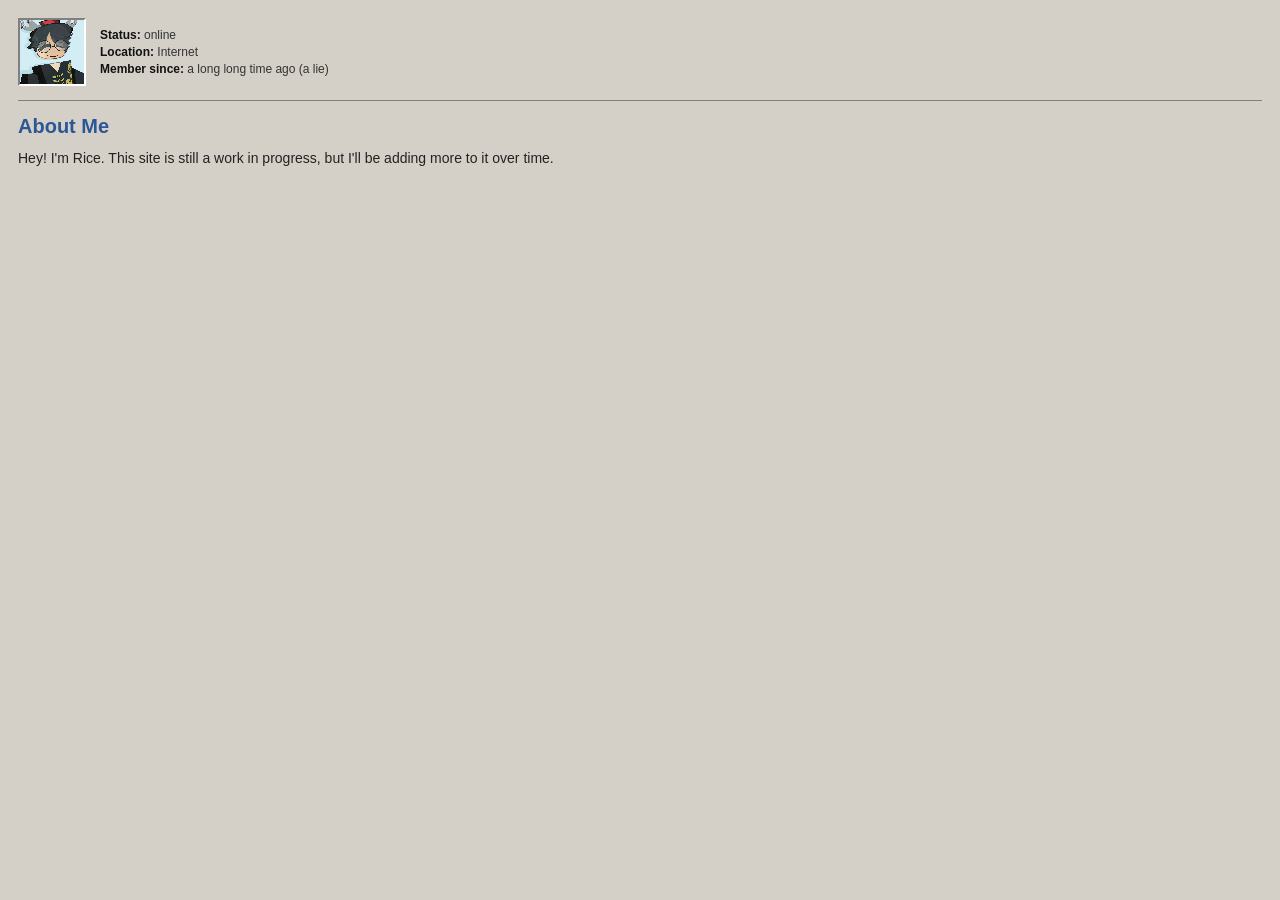
==== pages/about.html @ 8a70c7a2 "adding things, including birdbrain by jamie paige <3" ====
<!doctype html>
<html lang="en">
    <head>
        <meta charset="UTF-8" />
        <meta name="viewport" content="width=device-width, initial-scale=1.0" />
        <title>about</title>
        <style>
            body {
                margin: 0;
                padding: 18px;
                background: #d4d0c8;
                font-family: "MS Sans Serif", "Tahoma", Arial, sans-serif;
                box-sizing: border-box;
            }

            .profile-row {
                display: flex;
                align-items: center;
                gap: 14px;
                margin-bottom: 14px;
                padding-bottom: 14px;
                border-bottom: 1px solid #808080;
            }

            .profile-pic {
                width: 64px;
                height: 64px;
                object-fit: cover;
                border: 2px solid;
                border-color: #808080 #fff #fff #808080;
                image-rendering: pixelated;
            }

            .profile-stats {
                display: flex;
                flex-direction: column;
                gap: 3px;
                font-size: 12px;
                color: #333;
            }

            .profile-stats strong {
                color: #111;
            }

            h2 {
                margin: 0 0 10px;
                color: #2b5797;
                font-size: 20px;
            }

            p {
                margin: 8px 0;
                line-height: 1.5;
                color: #222;
                font-size: 14px;
            }
        </style>
    </head>

    <body>
        <div class="profile-row">
            <img class="profile-pic" src="../images/profile.png" alt="" />

            <div class="profile-stats">
                <span><strong>Status:</strong> online</span>
                <span><strong>Location:</strong> Internet</span>
                <span><strong>Member since:</strong> a long long time ago (a lie)</span>
            </div>
        </div>

        <h2>About Me</h2>
        <p>
            Hey! I'm Rice. This site is still a work in progress, but I'll be
            adding more to it over time.
        </p>
    </body>
</html>
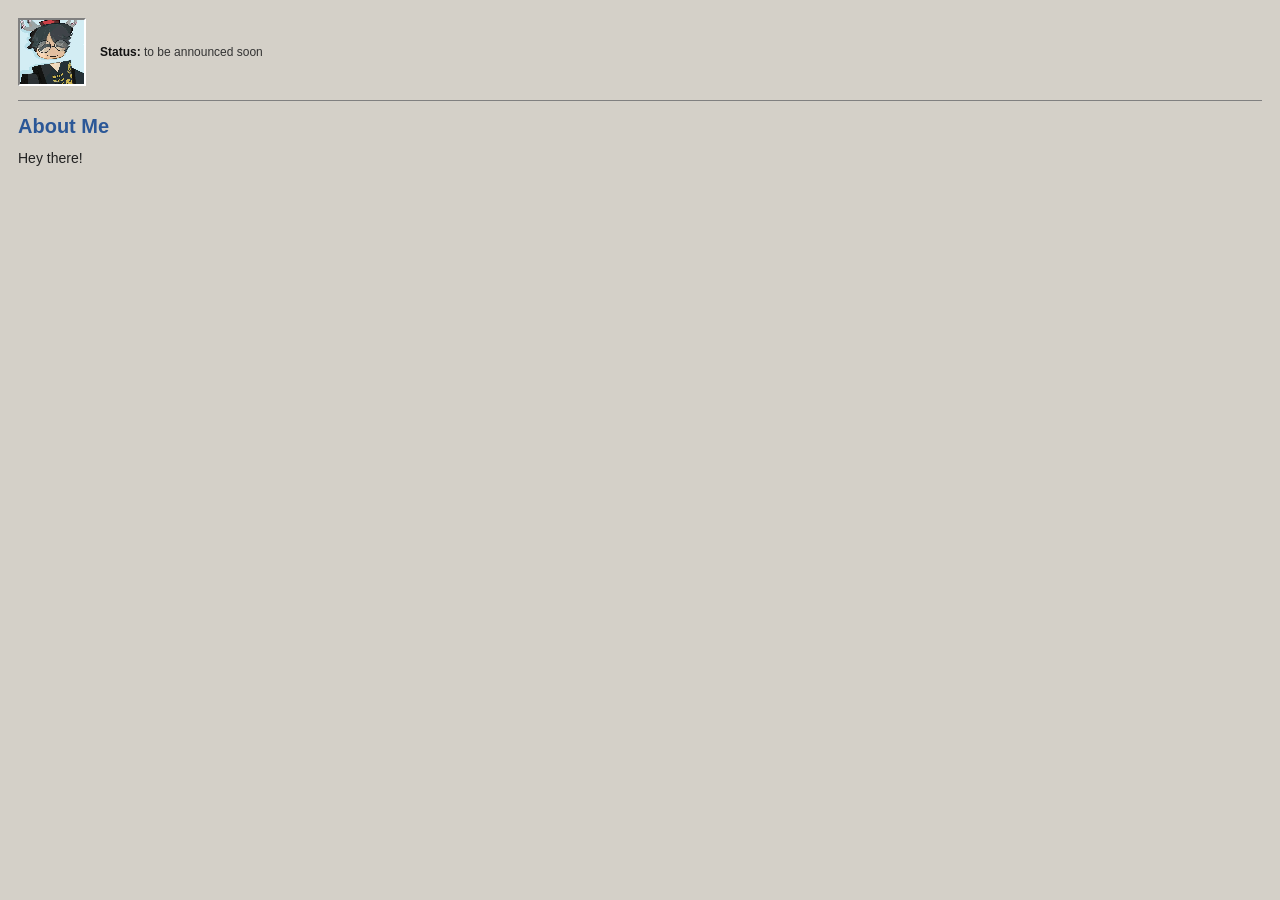
==== commit a2aee6ab: "pretty big overhaul ig" ====
--- a/pages/about.html
+++ b/pages/about.html
@@ -55,6 +55,33 @@
                 color: #222;
                 font-size: 14px;
             }
+
+            body.backrooms-iframe {
+                background: #cabb85;
+                animation: br-iframe-flicker 4s infinite;
+            }
+
+            body.backrooms-iframe h2,
+            body.backrooms-iframe p,
+            body.backrooms-iframe strong,
+            body.backrooms-iframe .profile-stats {
+                color: #2a1f0d;
+            }
+
+            body.backrooms-iframe .profile-row {
+                border-bottom-color: #6b5a1e;
+            }
+
+            body.backrooms-iframe .profile-pic {
+                border-color: #f0e4b0 #6b5a1e #6b5a1e #f0e4b0;
+                filter: sepia(0.6) contrast(1.3);
+            }
+
+            @keyframes br-iframe-flicker {
+                0%, 96%, 100% { text-shadow: none; }
+                97% { text-shadow: 1px 0 0 rgba(255, 0, 0, 0.35), -1px 0 0 rgba(0, 255, 255, 0.35); }
+                98% { text-shadow: none; }
+            }
         </style>
     </head>
 
@@ -63,16 +90,14 @@
             <img class="profile-pic" src="../images/profile.png" alt="" />
 
             <div class="profile-stats">
-                <span><strong>Status:</strong> online</span>
-                <span><strong>Location:</strong> Internet</span>
-                <span><strong>Member since:</strong> a long long time ago (a lie)</span>
+                <span><strong>Status:</strong> to be announced soon</span>
+
             </div>
         </div>
 
         <h2>About Me</h2>
         <p>
-            Hey! I'm Rice. This site is still a work in progress, but I'll be
-            adding more to it over time.
+            Hey there!
         </p>
     </body>
 </html>
